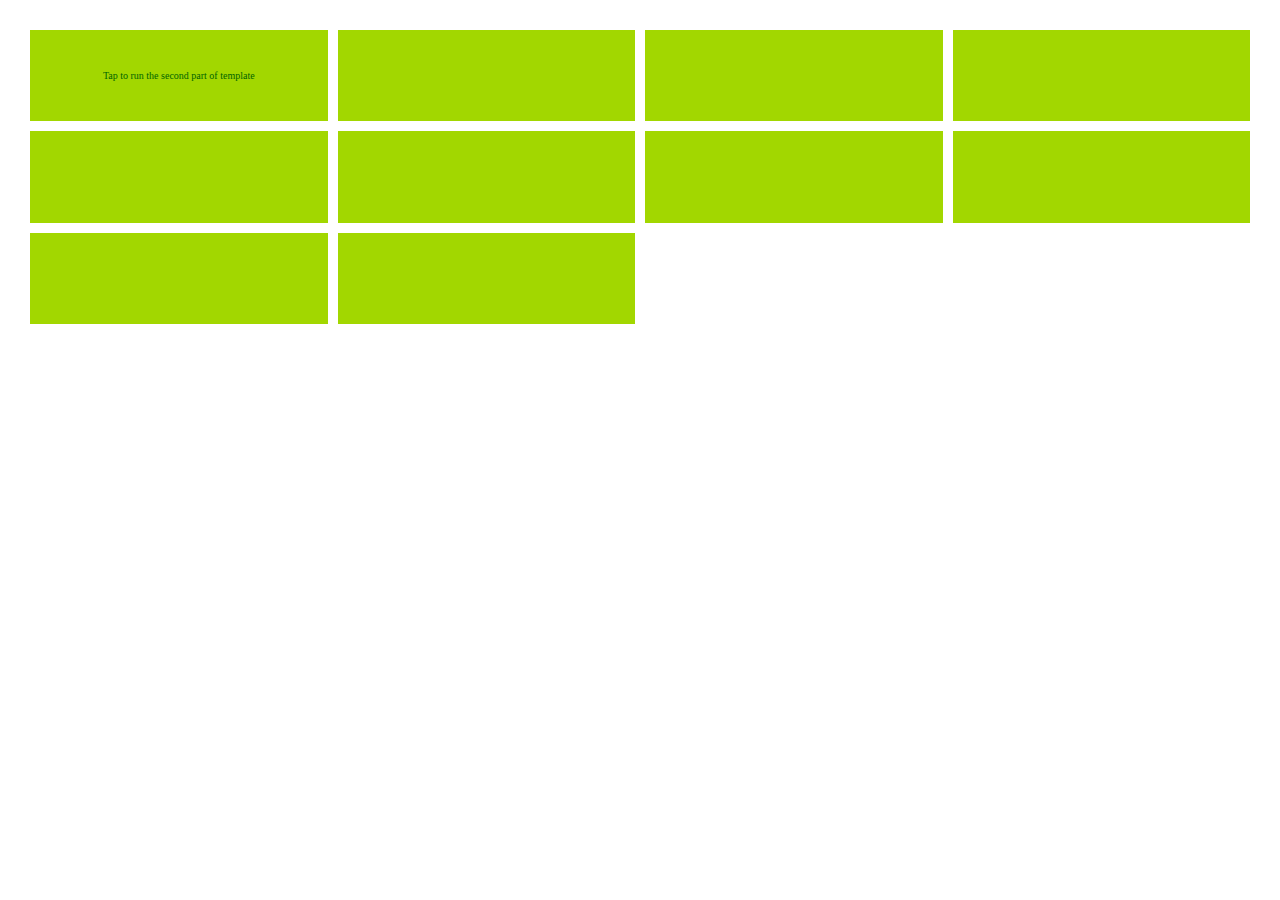
==== index.html @ e7ef203b "made first grid template" ====
<!DOCTYPE html>
<html lang="en">
<head>
    <meta charset="UTF-8">
    <meta http-equiv="X-UA-Compatible" content="IE=edge">
    <meta name="viewport" content="width=device-width, initial-scale=1.0">
    <title>Grid templates</title>
    <link rel="stylesheet" href="./style/reset.css">
    <link rel="stylesheet" href="./style/common.css">
    <link rel="stylesheet" href="./style/first-template.css.css">
</head>
<body>
    <div class="window">
        <div class="window__inner-element"><a class="window__inner-element__link" href="./second_grid_template.html" target="_blank" rel="noopener noreferrer">Tap to run the second part of template</a></div>
        <div class="window__inner-element"></div>
        <div class="window__inner-element"></div>
        <div class="window__inner-element"></div>
        <div class="window__inner-element"></div>
        <div class="window__inner-element"></div>
        <div class="window__inner-element"></div>
        <div class="window__inner-element"></div>
        <div class="window__inner-element"></div>
        <div class="window__inner-element"></div>
    </div>
</body>
</html>
---- style/common.css ----
body {
    padding: 30px;
    background: white;

}
.window {
    max-height: 1080px;
    min-height: 700px;
    min-width: 100%;
    display: grid;
    grid-template-columns: repeat(4, 1fr);
    grid-template-rows: repeat(7, 1fr);
    gap: 10px;
}

.window__inner-element {
    background: rgb(162, 215, 0);
    display: flex;
    justify-content: center;
    align-items: center;
}
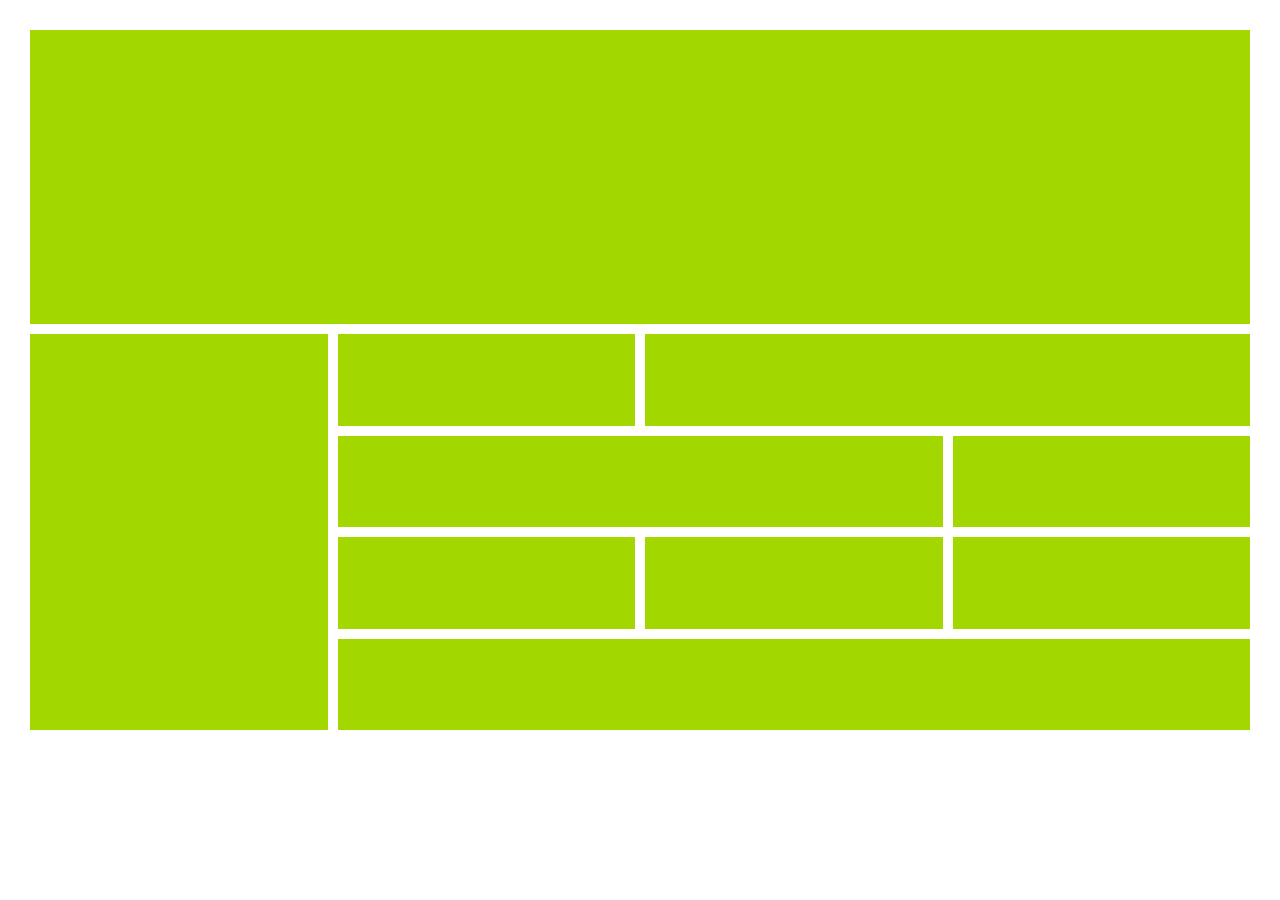
==== commit d417d179: "made immediate bugs" ====
--- a/index.html
+++ b/index.html
@@ -7,7 +7,7 @@
     <title>Grid templates</title>
     <link rel="stylesheet" href="./style/reset.css">
     <link rel="stylesheet" href="./style/common.css">
-    <link rel="stylesheet" href="./style/first-template.css.css">
+    <link rel="stylesheet" href="./style/first-template.css">
 </head>
 <body>
     <div class="window">
--- a/style/first-template.css
+++ b/style/first-template.css
@@ -0,0 +1,63 @@
+.window__inner-element:first-child {
+    grid-column: 1 / 5;
+    grid-row: 1 / 4;
+}
+
+.window__inner-element__link {
+    color: transparent;
+    font-size: 4rem;
+    line-height: 0;
+    transition: 1s;
+}
+
+.window__inner-element__link:hover {
+    color: black;
+}
+
+.window__inner-element:nth-child(2) {
+    grid-column: 1 /2;
+    grid-row: 4 / 8;
+}
+
+.window__inner-element:nth-child(3) {
+    grid-column: 2 / 3;
+    grid-row: 4 / 5;
+}
+
+.window__inner-element:nth-child(4) {
+    grid-column: 3 / 5;
+    grid-row: 4 / 5;
+}
+
+.window__inner-element:nth-child(5) {
+    grid-column: 2 / 4;
+    grid-row: 5 / 6;
+}
+
+.window__inner-element:nth-child(6) {
+    grid-column: 4 / 5;
+    grid-row: 5 / 6;
+}
+
+.window__inner-element:nth-child(7) {
+    grid-column: 2 / 3;
+    grid-row: 6 / 7;
+}
+
+.window__inner-element:nth-child(8) {
+    grid-column: 3 / 4;
+    grid-row: 6 / 7;
+}
+
+.window__inner-element:nth-child(9) {
+    grid-column: 4 / 5;
+    grid-row: 6 / 7;
+}
+
+.window__inner-element:last-child {
+    grid-column: 2 / 5;
+    grid-row: 7 / 8;
+}
+
+
+
